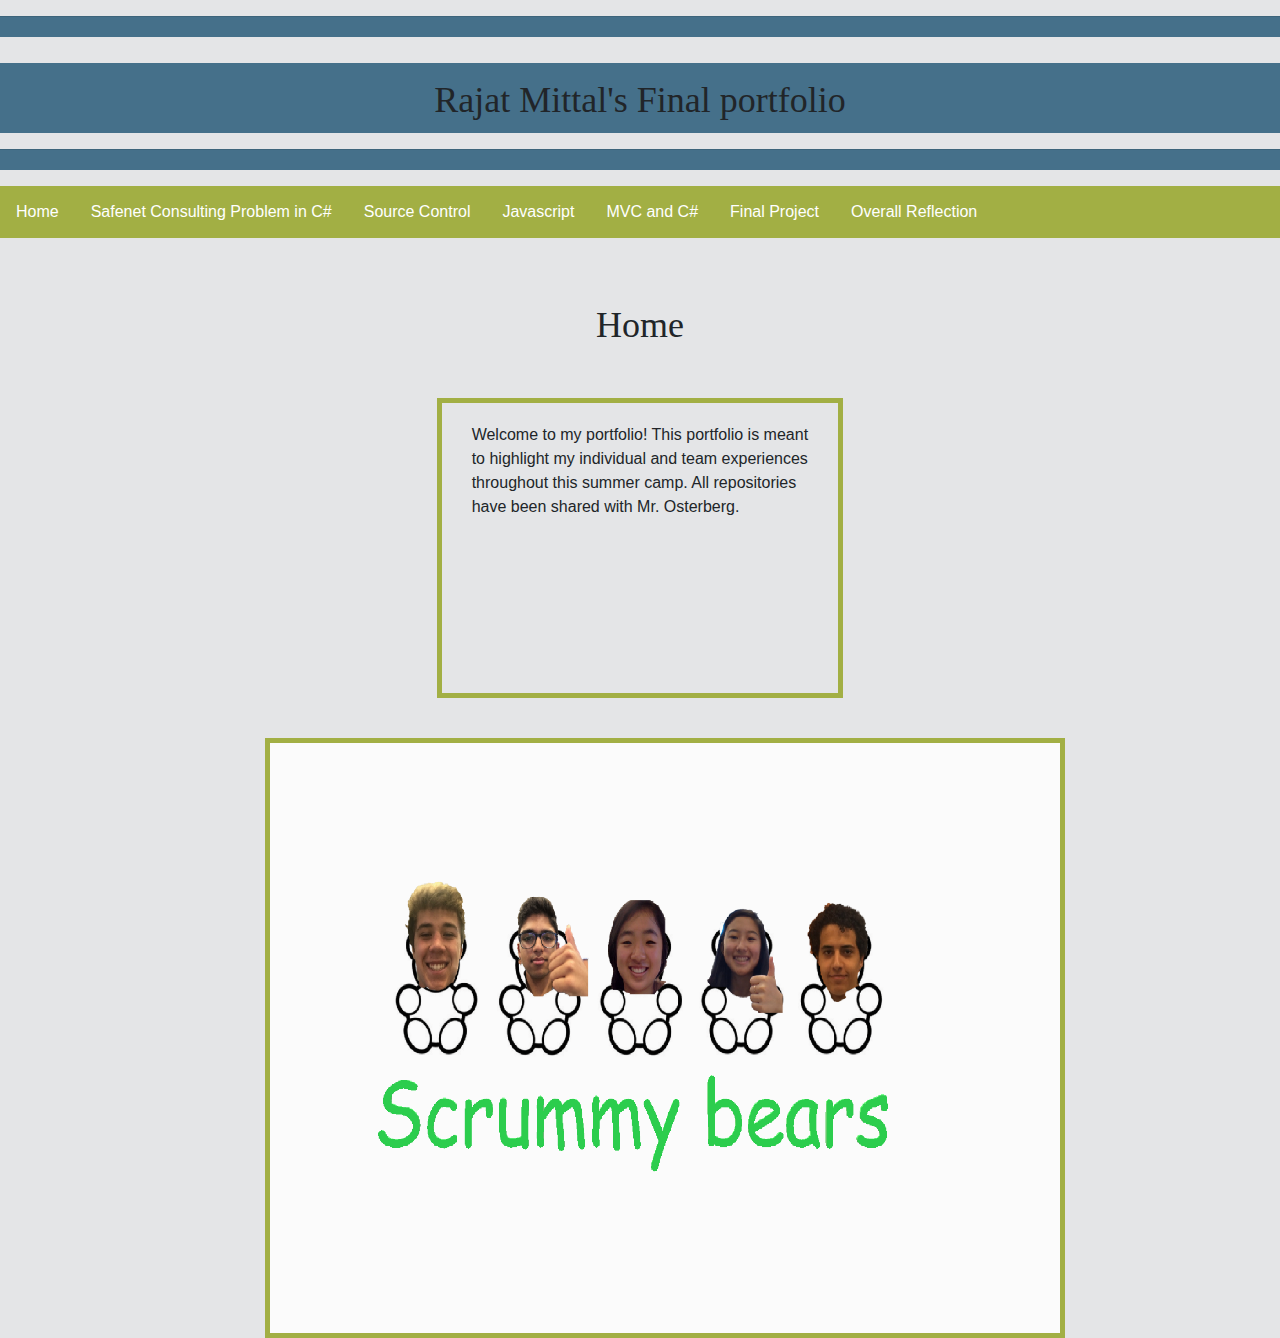
==== index.html @ dcdd95ef "Project" ====
<!DOCTYPE html>
<html>
<head>
    
    <meta charset="utf-8" />
    <link rel="stylesheet" type="text/css" href="bootstrap.css">
    <link rel="stylesheet" type="text/css" href="style.css">
    <title>Final Portfolio</title>
</head>
<body>                    
        <hr id="hr1">
        <div class="row">
            <div class="col-md-12 offset-md-0">
                <div class="title">
                    <div class="header">Rajat Mittal's Final portfolio</div>
                </div>   
            </div>
        </div>   
        <hr id="hr2">
            <ul>
                    <li><a href="Index.html">Home</a></li>
                    <li><a href="BankAccount.html">Safenet Consulting Problem in C#</a></li>
                    <li><a href="SourceControl.html">Source Control</a></li>
                    <li><a href="JavaScript.html">Javascript</a></li>
                    <li><a href="MVC.html">MVC and C#</a></li>
                    <li><a href="FinalProject.html">Final Project</a></li>
                    <li><a href="overall.html">Overall Reflection</a></li>
                </ul>
                <div class="row">
                        <div class="padding">
                
                        </div>
                    </div>
                    
                    <div class="row">
                        <div class="col-md-12 offset-md-0">
                            <div class="title2">
                                <div class="header">Home</div>
                            </div>   
                        </div>
                    </div>   
                    
                    <div class="row">
                            <div class="padding">
                    
                            </div>
                        </div>
                </div>
            </div>
            <div class="row">
                <div class="col-md-4 offset-md-4">
                    <div class="portfolio">
                        
                            <p> Welcome to my portfolio! 
                                This portfolio is meant to highlight my individual and team experiences throughout this summer camp. 
                                All repositories have been shared with Mr. Osterberg. 
                                
                            </p>
                        </div>
    
                        </div>
                    </div>
            </div>
            <div class="row">
                    <div class="padding">
            
                    </div>
                </div>
            <div class="row">
                    <div class="column">                
                                       
                         <img src="scrum.png" alt="Source Control" width="800" height="600" hspace="280"style="border: #A2AF44 5px solid;width=100%"/>
                        
                     </div>   
            
</body>
</html>
---- style.css ----
body {
    background-color: #E4E5E7;
}
.padding {
    padding-top: 40px;
}
.title{
    background-color: #45708A;
    text-align: center;
    height: 70px;
    margin-top: 10px;
    padding-top: 10px;
}
.padding2{
    height: 80px;
}
.portfolio{
    background-color: #E4E5E7;
    height: 300px;
    padding-left: 30px;
    padding-top: 20px;
    padding-right: 30px;
    border: 5px solid #A2AF44
}

.subheader {
    font-family: "Maven Pro";
    font-size: 24px;
}
.header {
    font-family: "Secular One";
    font-size: 36px;
}
.body{
    font-family: "Pontano Sans";
    font-size: 14px;
}
ul {
    list-style-type: none;
    margin: 0;
    padding: 0;
    overflow: hidden;
    background-color: #A2AF44;
}

li {
    float: left;
}

li a {
    display: block;
    color: white;
    text-align: center;
    padding: 14px 16px;
    text-decoration: none;
}

li a:hover {
    background-color: #111;
}

#hr1{
    
    
    height: 20px;
    background-color: #45708A;
    
}
#hr2{
    height: 20px;
    background-color: #45708A;

}
.title2{
    background-color: #E4E5E7;
    text-align: center;
    height: 70px;
    margin-top: 10px;
    padding-top: 10px;
}
.ImageBorder
{
   
    border: 5px solid #A2AF44;
}
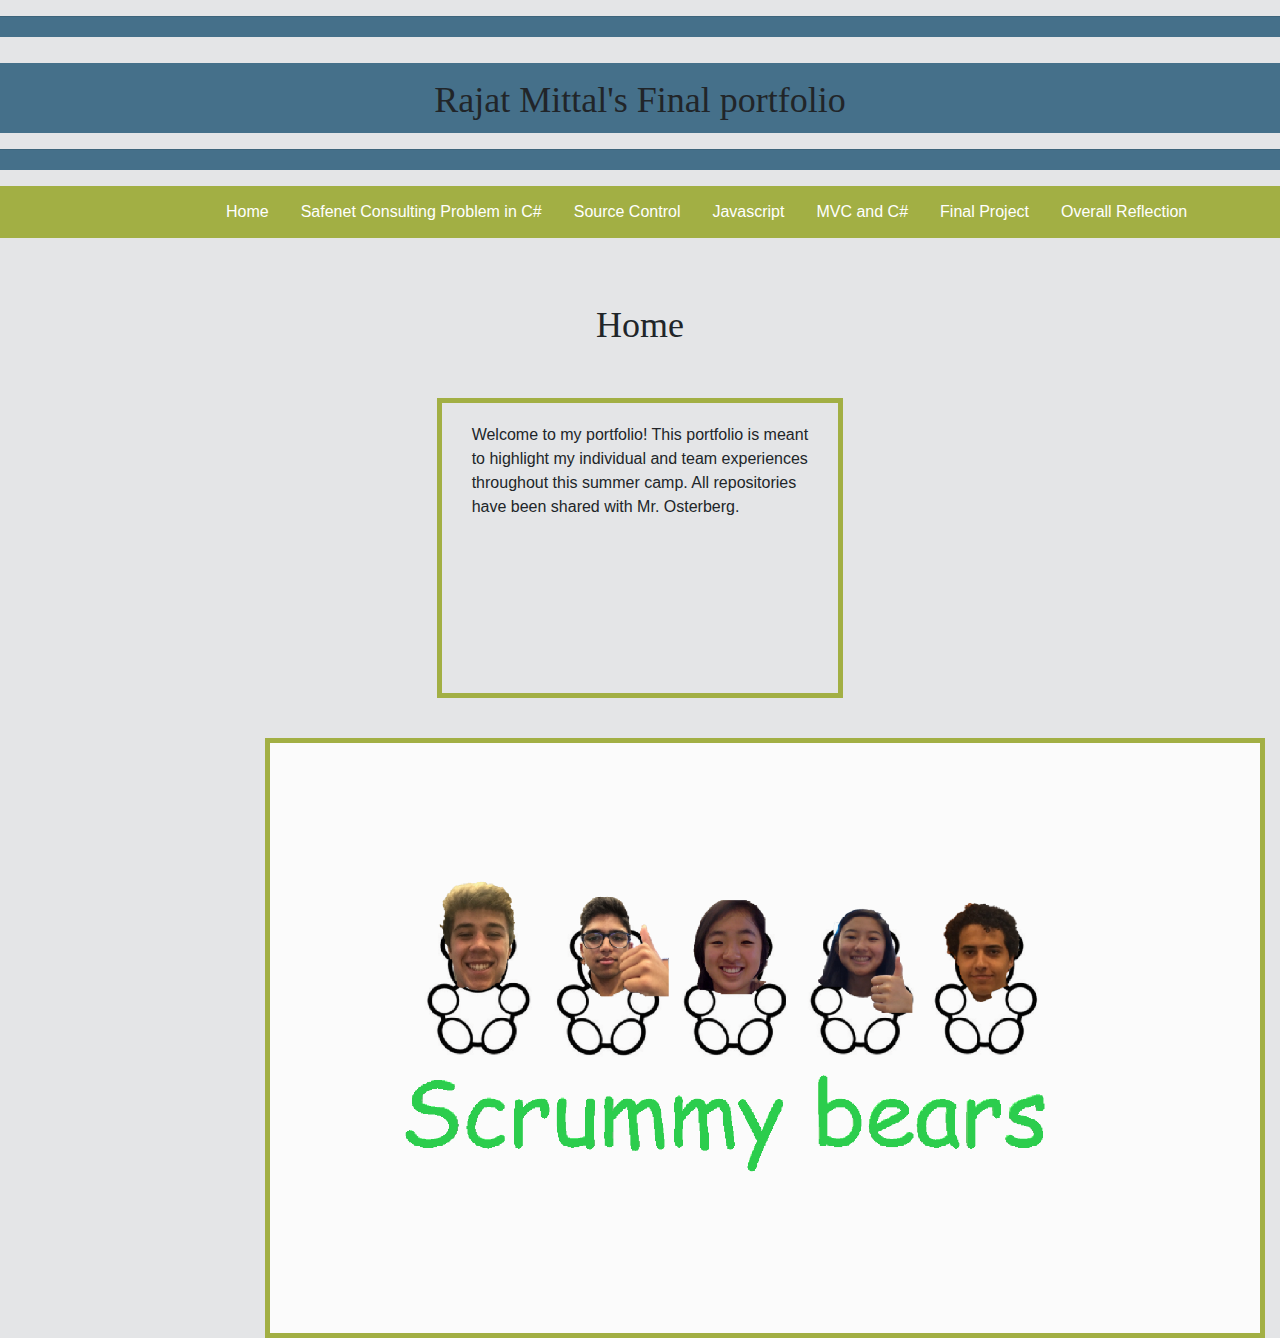
==== commit 600302b3: "Center Header" ====
--- a/index.html
+++ b/index.html
@@ -18,6 +18,7 @@
         </div>   
         <hr id="hr2">
             <ul>
+                    <div class="row center-nav">
                     <li><a href="Index.html">Home</a></li>
                     <li><a href="BankAccount.html">Safenet Consulting Problem in C#</a></li>
                     <li><a href="SourceControl.html">Source Control</a></li>
@@ -25,6 +26,7 @@
                     <li><a href="MVC.html">MVC and C#</a></li>
                     <li><a href="FinalProject.html">Final Project</a></li>
                     <li><a href="overall.html">Overall Reflection</a></li>
+                    </div>
                 </ul>
                 <div class="row">
                         <div class="padding">
@@ -69,7 +71,7 @@
             <div class="row">
                     <div class="column">                
                                        
-                         <img src="scrum.png" alt="Source Control" width="800" height="600" hspace="280"style="border: #A2AF44 5px solid;width=100%"/>
+                         <img src="scrum.png" alt="Source Control" width="1000" height="600" hspace="280"style="border: #A2AF44 5px solid;width=100%"/>
                         
                      </div>   
             
--- a/style.css
+++ b/style.css
@@ -10,6 +10,7 @@
     height: 70px;
     margin-top: 10px;
     padding-top: 10px;
+    font-family: 'Trebuchet MS', 'Lucida Sans Unicode', 'Lucida Grande', 'Lucida Sans', Arial, sans-serif;
 }
 .padding2{
     height: 80px;
@@ -83,3 +84,6 @@
    
     border: 5px solid #A2AF44;
 }
+.center-nav{
+    padding-left: 225px;
+}
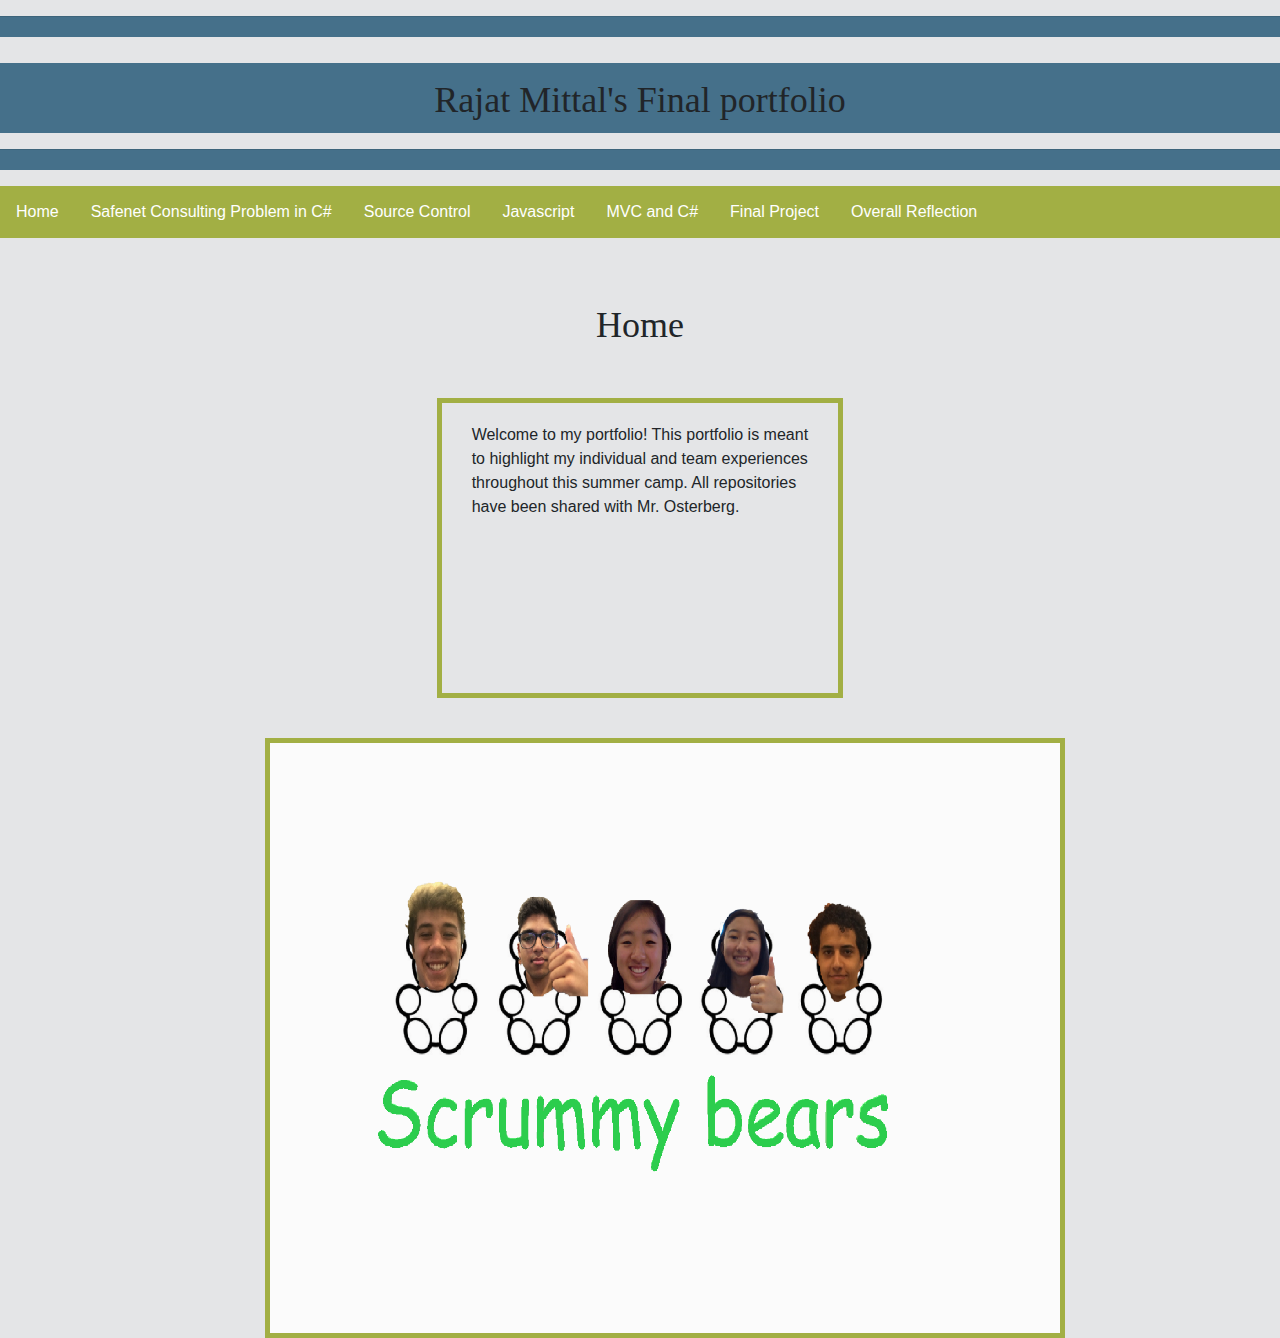
==== commit 017fae6d: "Fix Index again" ====
--- a/index.html
+++ b/index.html
@@ -18,15 +18,13 @@
         </div>   
         <hr id="hr2">
             <ul>
-                    <div class="row center-nav">
-                    <li><a href="Index.html">Home</a></li>
+                    <li><a href="index.html">Home</a></li>
                     <li><a href="BankAccount.html">Safenet Consulting Problem in C#</a></li>
                     <li><a href="SourceControl.html">Source Control</a></li>
                     <li><a href="JavaScript.html">Javascript</a></li>
                     <li><a href="MVC.html">MVC and C#</a></li>
                     <li><a href="FinalProject.html">Final Project</a></li>
                     <li><a href="overall.html">Overall Reflection</a></li>
-                    </div>
                 </ul>
                 <div class="row">
                         <div class="padding">
@@ -71,7 +69,7 @@
             <div class="row">
                     <div class="column">                
                                        
-                         <img src="scrum.png" alt="Source Control" width="1000" height="600" hspace="280"style="border: #A2AF44 5px solid;width=100%"/>
+                         <img src="scrum.png" alt="Source Control" width="800" height="600" hspace="280"style="border: #A2AF44 5px solid;width=100%"/>
                         
                      </div>   
             
